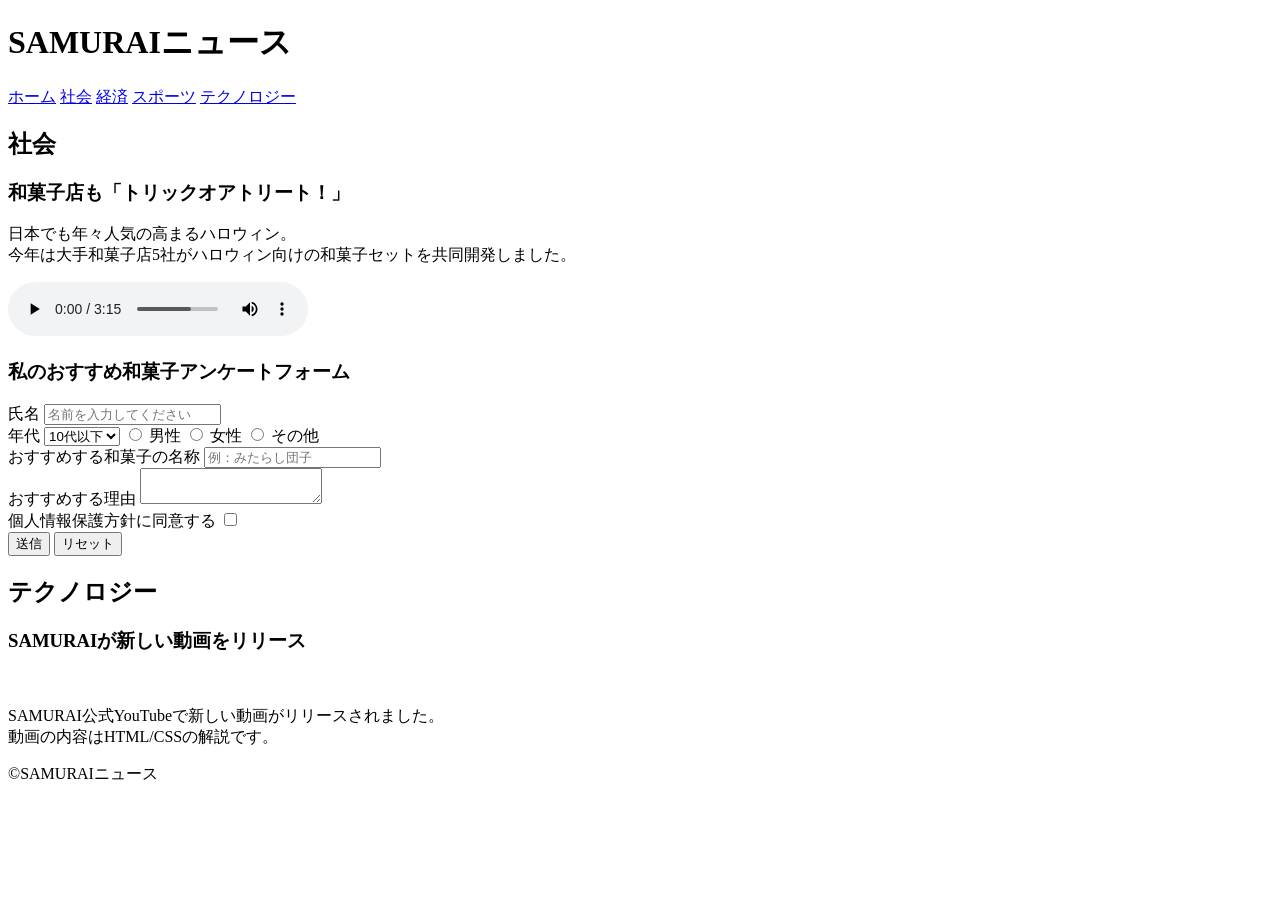
==== kadai_008/kadai_008.html @ b3c70a23 "kadai_008をアップロード" ====
<!DOCTYPE html>
<html>
    <head>
        <title = "SAMURAIニュース"</title>
        </title>
        <meta mame ="dezcription" content="このページは8勝の課題です。”
        <meta chrset="UTF-8">
    </head>
    <body>
        <header>
            <h1>SAMURAIニュース</h1>
            <nav>
                    <a href="https://www.sejuku.net/">ホーム</a>
                    <a href="https://www.sejuku.net/">社会</a>
                    <a href="https://www.sejuku.net/">経済</a>
                    <a href="https://www.sejuku.net/">スポーツ</a>
                    <a href="https://www.sejuku.net/">テクノロジー</a>
                
            </nav>  
        </header> 
            <main>
                <article>
                <h2>社会</h2>
                    <section>
                    <h3>和菓子店も「トリックオアトリート！」</h3>
                    <p>
                    日本でも年々人気の高まるハロウィン。<br>
                    今年は大手和菓子店5社がハロウィン向けの和菓子セットを共同開発しました。
                    </p>
                    <audio src="./kadai_008_ichi.mp3" controls></audio>
                    </section>
                <section>
                    <h3>私のおすすめ和菓子アンケートフォーム</h3> 
                        <form>
                            <!--名前を入力-->
                        <label>氏名</label>
                        <input type="text" placeholder="名前を入力してください"><br>
                            <!--年代を入力-->
                        <label>年代</label>
                        <select>
                            <option>10代以下</option>
                            <option>20代以下</option>
                            <option>30代以下</option>
                            <option>40代以下</option>
                        </select>
                            <!--性別を選択-->
                            <input type="radio" id="men" name="gender" value="men">
                            <label for="men">男性</label>
                            <input type="radio" id="women" name="gender" value="women">
                            <label for="women">女性</label>
                            <input type="radio" id="others" name="gender" value="others">
                            <label for="others">その他</label><br>
                            <!--おすすめ和菓子-->
                            <label>おすすめする和菓子の名称</label>
                            <input type="text" placeholder="例：みたらし団子"><br>
                            <label>おすすめする理由</label>
                            <textarea></textarea><br>
                            <!--同意チェック-->
                            <label>個人情報保護方針に同意する</label>
                            <input type="checkbox"><br>
                            <!--送信＆リセットボタン-->
                            <input type="submit" value="送信">
                            <input type="submit" value="リセット">
                         </form>
                    </section>
                </article>
                <article>
                    <h2>テクノロジー</h2>
                    <section>
                        <h3>SAMURAIが新しい動画をリリース</h3><br>
                        <p>SAMURAI公式YouTubeで新しい動画がリリースされました。<br>
                            動画の内容はHTML/CSSの解説です。</p>
                    </section>
                </article>
            </main>
            <footer>
                <p>&copy;SAMURAIニュース</p>
            </footer>
    </body> 
</html>
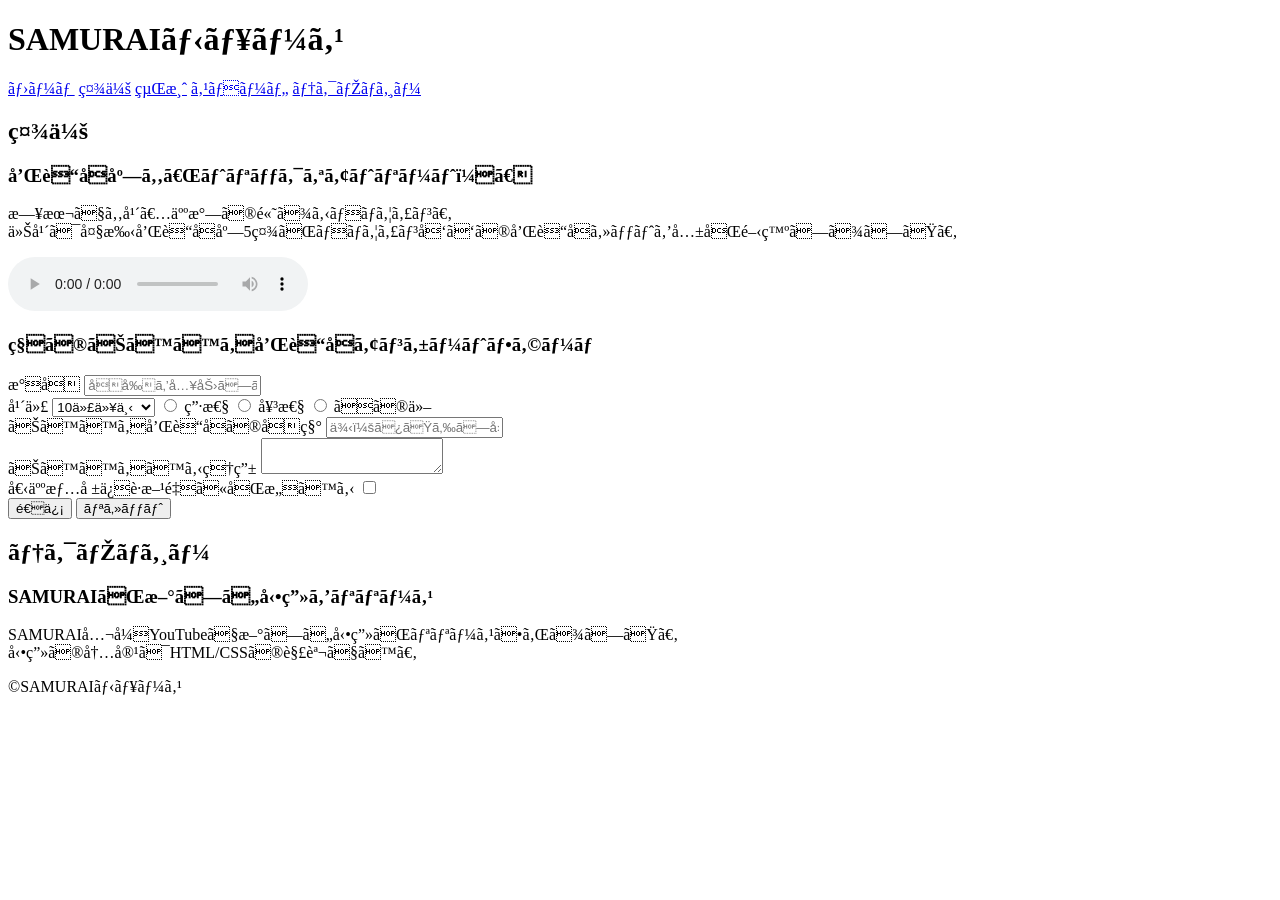
==== commit 4b479f49: "Update kadai_008.html" ====
--- a/kadai_008/kadai_008.html
+++ b/kadai_008/kadai_008.html
@@ -1,10 +1,10 @@
 <!DOCTYPE html>
 <html>
     <head>
-        <title = "SAMURAIニュース"</title>
+        <title = "8章課題"</title>
         </title>
-        <meta mame ="dezcription" content="このページは8勝の課題です。”
-        <meta chrset="UTF-8">
+        <mame ="dezcription" content="このページは8勝の課題です。”
+        <meta charset="UTF-8">
     </head>
     <body>
         <header>
@@ -27,7 +27,7 @@
                     日本でも年々人気の高まるハロウィン。<br>
                     今年は大手和菓子店5社がハロウィン向けの和菓子セットを共同開発しました。
                     </p>
-                    <audio src="./kadai_008_ichi.mp3" controls></audio>
+                    <audio src="ichi.mp3" controls></audio>
                     </section>
                 <section>
                     <h3>私のおすすめ和菓子アンケートフォーム</h3> 
@@ -39,9 +39,9 @@
                         <label>年代</label>
                         <select>
                             <option>10代以下</option>
-                            <option>20代以下</option>
-                            <option>30代以下</option>
-                            <option>40代以下</option>
+                            <option>20代</option>
+                            <option>30代</option>
+                            <option>40代以上</option>
                         </select>
                             <!--性別を選択-->
                             <input type="radio" id="men" name="gender" value="men">
@@ -51,7 +51,7 @@
                             <input type="radio" id="others" name="gender" value="others">
                             <label for="others">その他</label><br>
                             <!--おすすめ和菓子-->
-                            <label>おすすめする和菓子の名称</label>
+                            <label>おすすめ和菓子の名称</label>
                             <input type="text" placeholder="例：みたらし団子"><br>
                             <label>おすすめする理由</label>
                             <textarea></textarea><br>
@@ -60,14 +60,14 @@
                             <input type="checkbox"><br>
                             <!--送信＆リセットボタン-->
                             <input type="submit" value="送信">
-                            <input type="submit" value="リセット">
+                            <input type="reset" value="リセット">
                          </form>
                     </section>
                 </article>
                 <article>
                     <h2>テクノロジー</h2>
                     <section>
-                        <h3>SAMURAIが新しい動画をリリース</h3><br>
+                        <h3>SAMURAIが新しい動画をリリース</h3>
                         <p>SAMURAI公式YouTubeで新しい動画がリリースされました。<br>
                             動画の内容はHTML/CSSの解説です。</p>
                     </section>
@@ -77,4 +77,4 @@
                 <p>&copy;SAMURAIニュース</p>
             </footer>
     </body> 
-</html>+</html>
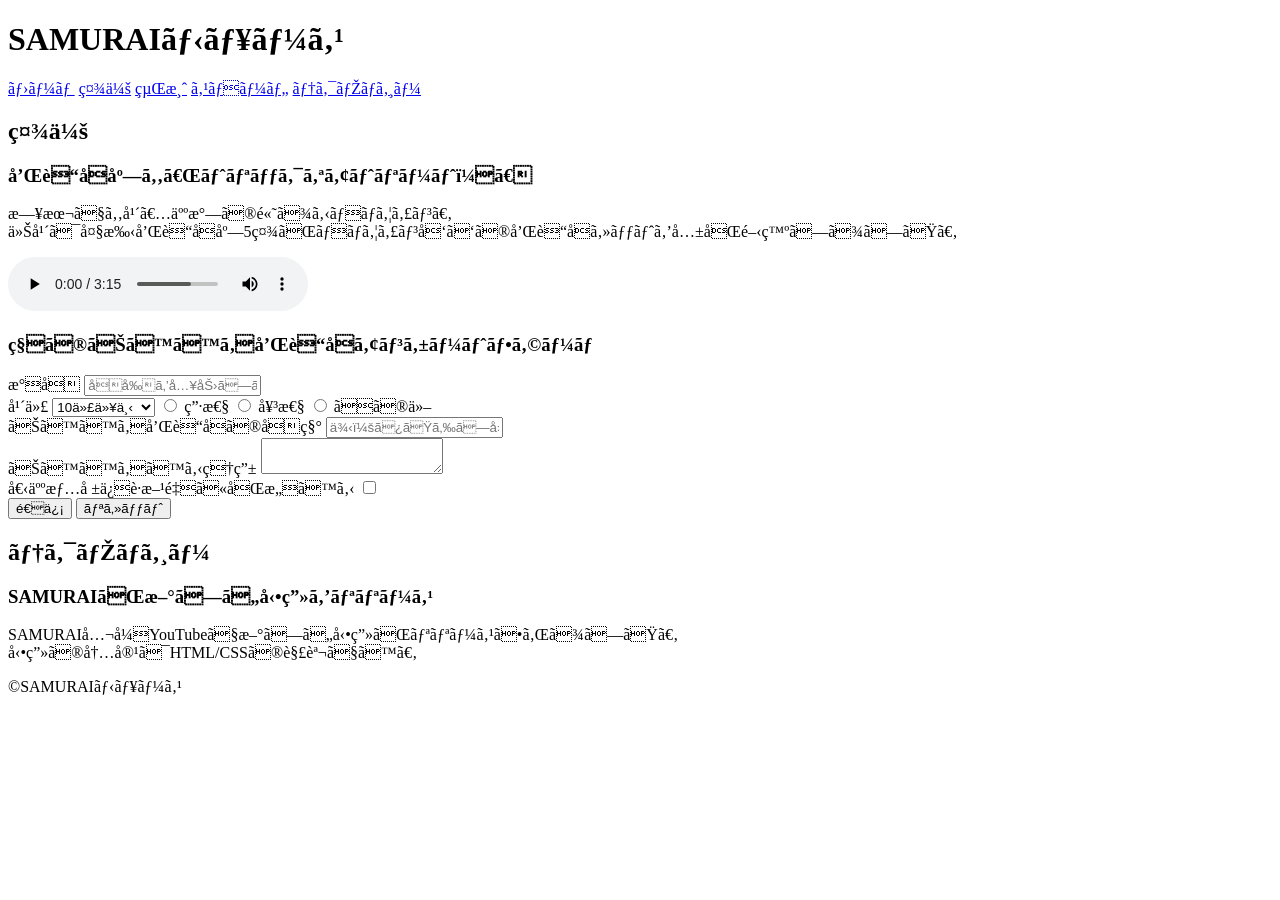
==== commit 55239407: "Update kadai_008.html" ====
--- a/kadai_008/kadai_008.html
+++ b/kadai_008/kadai_008.html
@@ -27,7 +27,7 @@
                     日本でも年々人気の高まるハロウィン。<br>
                     今年は大手和菓子店5社がハロウィン向けの和菓子セットを共同開発しました。
                     </p>
-                    <audio src="ichi.mp3" controls></audio>
+                    <audio src="kadai_008_ichi.mp3" controls></audio>
                     </section>
                 <section>
                     <h3>私のおすすめ和菓子アンケートフォーム</h3> 
